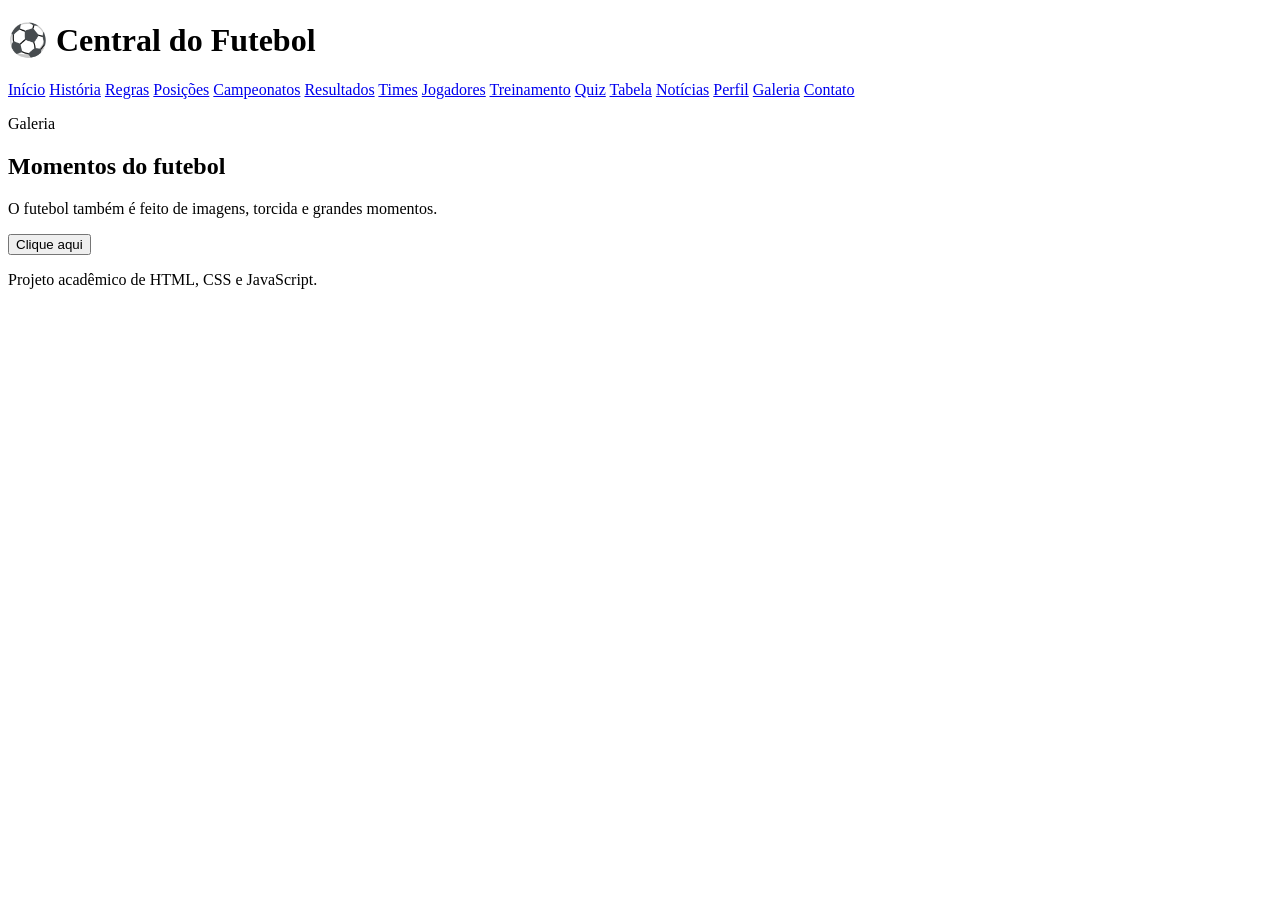
==== galeria.html @ 28b5003b "Add files via upload" ====
<!DOCTYPE html>
<html lang="pt-br">
<head><meta charset="UTF-8"><meta name="viewport" content="width=device-width, initial-scale=1.0">
<title>Galeria | Central do Futebol</title><link rel="stylesheet" href="css/style.css"></head>
<body><header><h1>⚽ Central do Futebol</h1><nav><a href="index.html">Início</a>
<a href="historia.html">História</a>
<a href="regras.html">Regras</a>
<a href="posicoes.html">Posições</a>
<a href="campeonatos.html">Campeonatos</a>
<a href="resultados.html">Resultados</a>
<a href="times.html">Times</a>
<a href="jogadores.html">Jogadores</a>
<a href="treinamento.html">Treinamento</a>
<a href="quiz.html">Quiz</a>
<a href="tabela.html">Tabela</a>
<a href="noticias.html">Notícias</a>
<a href="perfil.html">Perfil</a>
<a href="galeria.html">Galeria</a>
<a href="contato.html">Contato</a></nav></header>
<main><section class="cartao"><p class="etiqueta">Galeria</p><h2 id="titulo-principal">Momentos do futebol</h2>
<p class="destaque">O futebol também é feito de imagens, torcida e grandes momentos.</p><button onclick="mostrarAviso()">Clique aqui</button><p id="resposta"></p></section></main>
<footer><p>Projeto acadêmico de HTML, CSS e JavaScript.</p></footer><script src="js/script.js"></script></body></html>
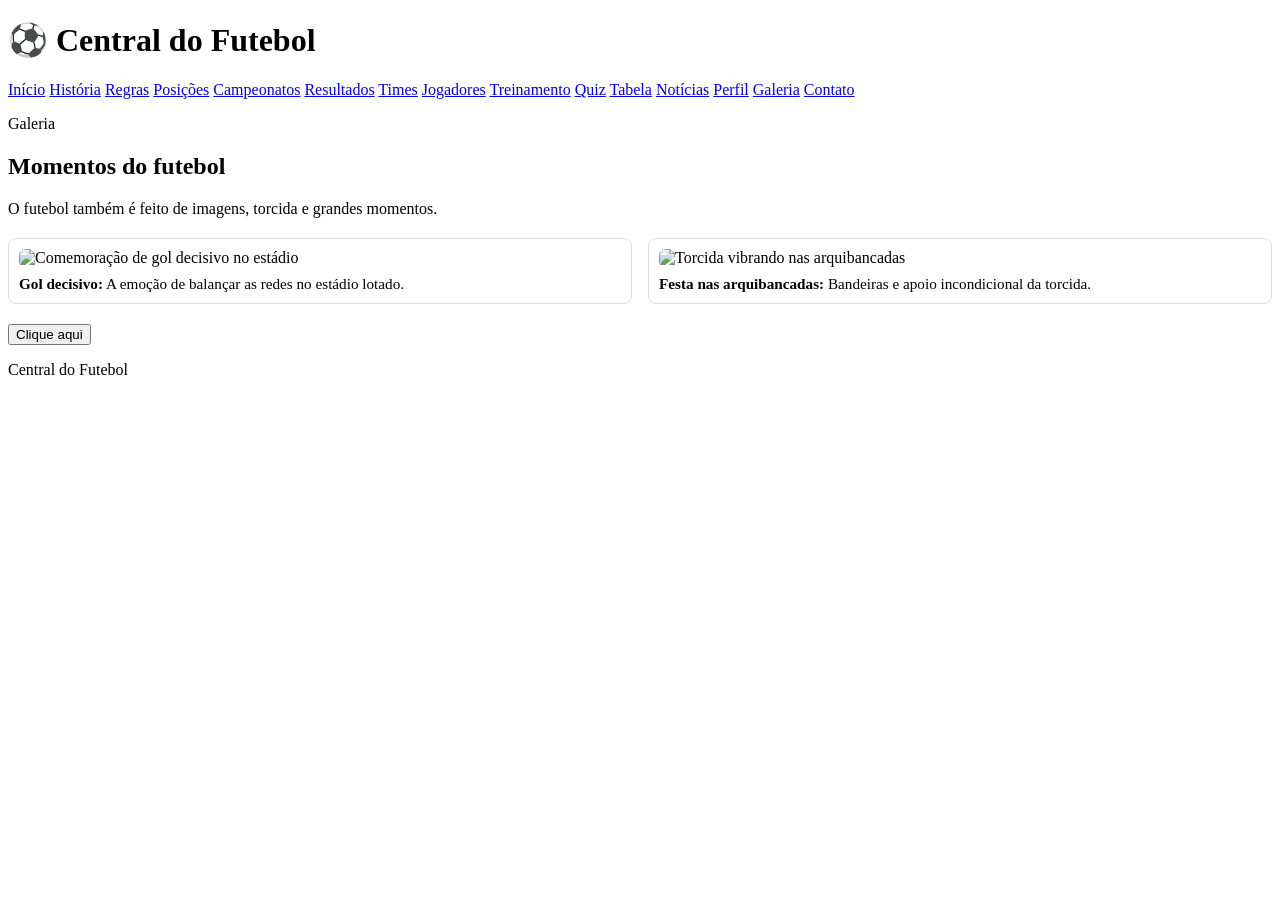
==== commit 14c7c595: "Primeiro upload do site Central do Futebol" ====
--- a/galeria.html
+++ b/galeria.html
@@ -1,22 +1,61 @@
 <!DOCTYPE html>
 <html lang="pt-br">
-<head><meta charset="UTF-8"><meta name="viewport" content="width=device-width, initial-scale=1.0">
-<title>Galeria | Central do Futebol</title><link rel="stylesheet" href="css/style.css"></head>
-<body><header><h1>⚽ Central do Futebol</h1><nav><a href="index.html">Início</a>
-<a href="historia.html">História</a>
-<a href="regras.html">Regras</a>
-<a href="posicoes.html">Posições</a>
-<a href="campeonatos.html">Campeonatos</a>
-<a href="resultados.html">Resultados</a>
-<a href="times.html">Times</a>
-<a href="jogadores.html">Jogadores</a>
-<a href="treinamento.html">Treinamento</a>
-<a href="quiz.html">Quiz</a>
-<a href="tabela.html">Tabela</a>
-<a href="noticias.html">Notícias</a>
-<a href="perfil.html">Perfil</a>
-<a href="galeria.html">Galeria</a>
-<a href="contato.html">Contato</a></nav></header>
-<main><section class="cartao"><p class="etiqueta">Galeria</p><h2 id="titulo-principal">Momentos do futebol</h2>
-<p class="destaque">O futebol também é feito de imagens, torcida e grandes momentos.</p><button onclick="mostrarAviso()">Clique aqui</button><p id="resposta"></p></section></main>
-<footer><p>Projeto acadêmico de HTML, CSS e JavaScript.</p></footer><script src="js/script.js"></script></body></html>+<head>
+  <meta charset="UTF-8">
+  <meta name="viewport" content="width=device-width, initial-scale=1.0">
+  <title>Galeria | Central do Futebol</title>
+  <link rel="stylesheet" href="css/style.css">
+</head>
+<body>
+  <header>
+    <h1>⚽ Central do Futebol</h1>
+    <nav>
+      <a href="index.html">Início</a>
+      <a href="historia.html">História</a>
+      <a href="regras.html">Regras</a>
+      <a href="posicoes.html">Posições</a>
+      <a href="campeonatos.html">Campeonatos</a>
+      <a href="resultados.html">Resultados</a>
+      <a href="times.html">Times</a>
+      <a href="jogadores.html">Jogadores</a>
+      <a href="treinamento.html">Treinamento</a>
+      <a href="quiz.html">Quiz</a>
+      <a href="tabela.html">Tabela</a>
+      <a href="noticias.html">Notícias</a>
+      <a href="perfil.html">Perfil</a>
+      <a href="galeria.html">Galeria</a>
+      <a href="contato.html">Contato</a>
+    </nav>
+  </header>
+
+  <main>
+    <section class="cartao">
+      <p class="etiqueta">Galeria</p>
+      <h2 id="titulo-principal">Momentos do futebol</h2>
+      <p class="destaque">O futebol também é feito de imagens, torcida e grandes momentos.</p>
+
+      <div style="display: grid; grid-template-columns: repeat(auto-fit, minmax(220px, 1fr)); gap: 16px; margin: 20px 0;">
+        <figure style="margin: 0; background: #fff; border: 1px solid #ddd; border-radius: 8px; padding: 10px;">
+          <img src="img/gol.jpeg" alt="Comemoração de gol decisivo no estádio" style="width: 100%; height: 150px; object-fit: cover; border-radius: 6px;">
+          <figcaption style="margin-top: 8px; font-size: 0.95rem;"><strong>Gol decisivo:</strong> A emoção de balançar as redes no estádio lotado.</figcaption>
+        </figure>
+
+        <figure style="margin: 0; background: #fff; border: 1px solid #ddd; border-radius: 8px; padding: 10px;">
+          <img src="img/torcida.jpeg" alt="Torcida vibrando nas arquibancadas" style="width: 100%; height: 150px; object-fit: cover; border-radius: 6px;">
+          <figcaption style="margin-top: 8px; font-size: 0.95rem;"><strong>Festa nas arquibancadas:</strong> Bandeiras e apoio incondicional da torcida.</figcaption>
+        </figure>
+
+      </div>
+
+      <button onclick="mostrarAviso()">Clique aqui</button>
+      <p id="resposta"></p>
+    </section>
+  </main>
+
+  <footer>
+    <p>Central do Futebol</p>
+  </footer>
+
+  <script src="js/script.js"></script>
+</body>
+</html>
